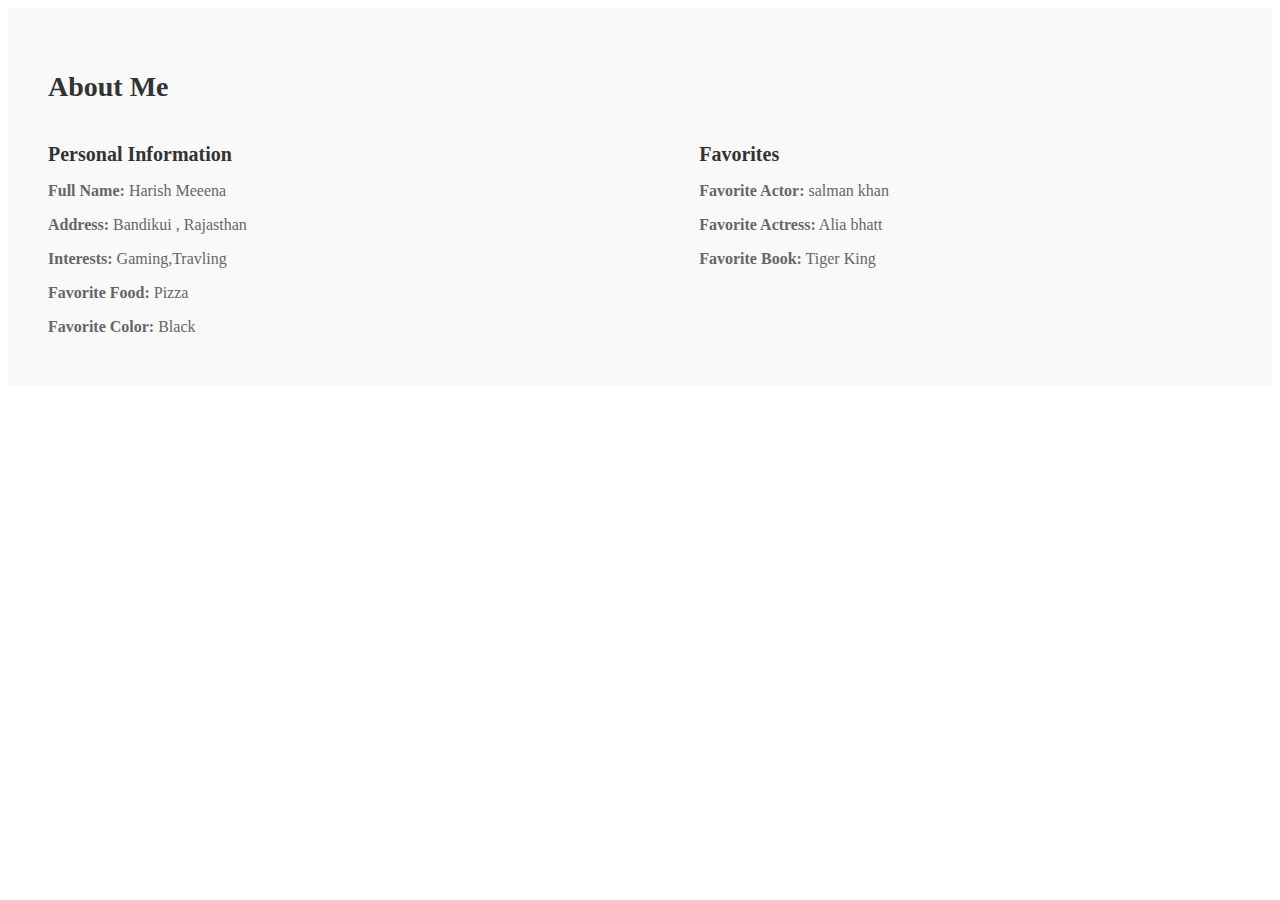
==== about.html @ 66af200e "Add files via upload" ====
<!DOCTYPE html>
<html lang="en">
<head>
    <meta charset="UTF-8">
    <meta name="viewport" content="width=device-width, initial-scale=1.0">
    <title>Document</title>
    <link rel="stylesheet" href="/about.css">
</head>
<body>
    <section id="about">
        <h2>About Me</h2>
        <div class="about-details">
            <div class="personal-info">
                <h3>Personal Information</h3>
                <p><strong>Full Name:</strong> Harish Meeena</p>
                <p><strong>Address:</strong> Bandikui , Rajasthan</p>
                <p><strong>Interests:</strong> Gaming,Travling </p>
                <p><strong>Favorite Food:</strong> Pizza</p>
                <p><strong>Favorite Color:</strong> Black</p>
            </div>
            <div class="favorites">
                <h3>Favorites</h3>
                <p><strong>Favorite Actor:</strong> salman khan </p>
                <p><strong>Favorite Actress:</strong> Alia bhatt</p>
                <p><strong>Favorite Book:</strong> Tiger King </p>
                <!-- Add more favorites as needed -->
            </div>
        </div>
    </section>
    
</body>
</html>
---- about.css ----
/* Style for the About Me section */
#about {
    padding: 40px;
    background-color: #f9f9f9;
}

#about h2 {
    font-size: 28px;
    color: #333;
    margin-bottom: 20px;
}

.about-details {
    display: flex;
    justify-content: space-between;
    align-items: flex-start;
}

.about-details h3 {
    font-size: 20px;
    color: #333;
    margin-bottom: 10px;
}

.personal-info,
.favorites {
    width: 45%;
}

.personal-info p,
.favorites p {
    font-size: 16px;
    color: #666;
    margin-bottom: 10px;
}

/* Media query for responsive design */
@media screen and (max-width: 768px) {
    .about-details {
        flex-direction: column;
    }

    .personal-info,
    .favorites {
        width: 100%;
        margin-bottom: 20px;
    }
}
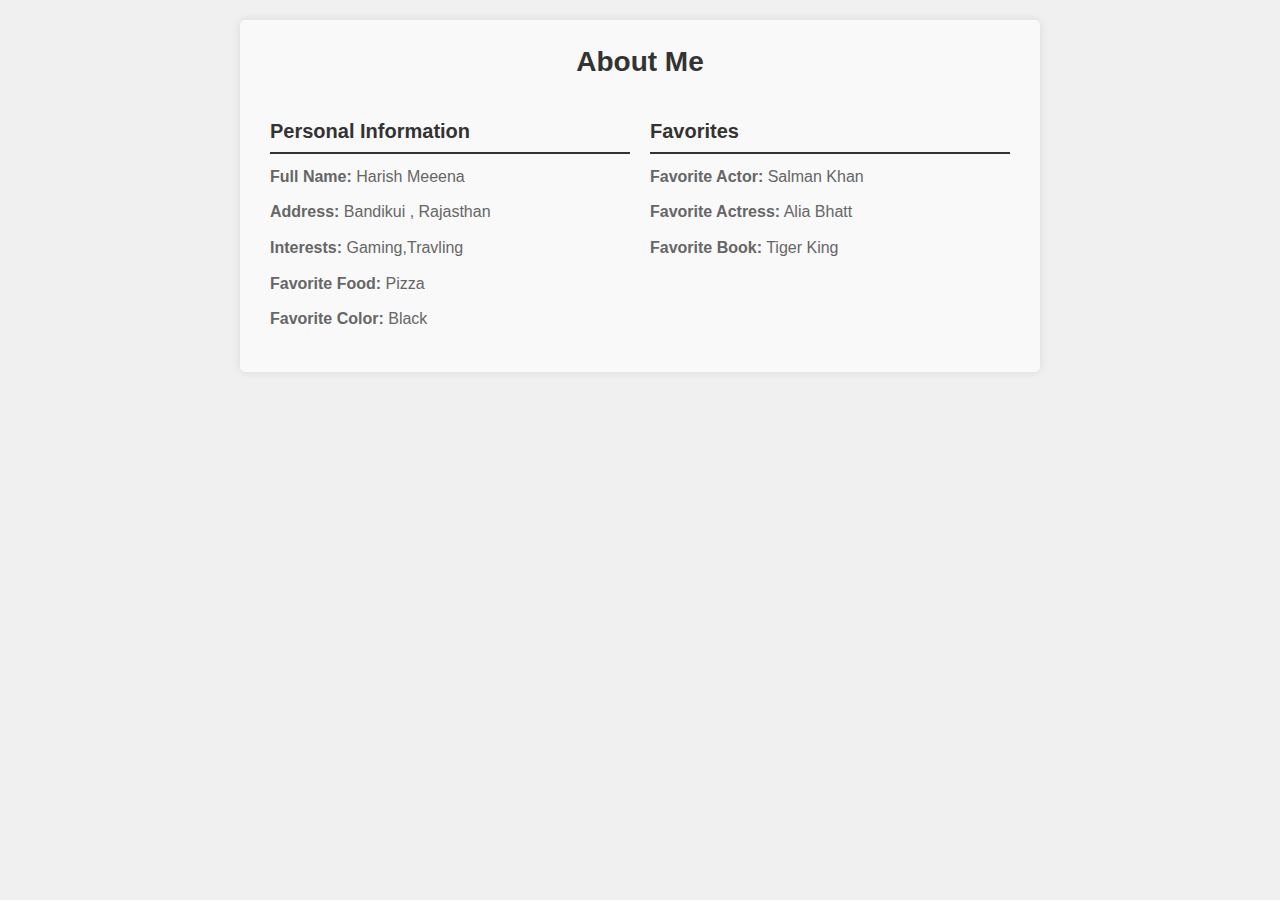
==== commit c1bffceb: "Update about.html" ====
--- a/about.html
+++ b/about.html
@@ -5,6 +5,67 @@
     <meta name="viewport" content="width=device-width, initial-scale=1.0">
     <title>Document</title>
     <link rel="stylesheet" href="/about.css">
+    <style>
+        /* Resetting default browser styles */
+        * {
+            box-sizing: border-box;
+            margin: 0;
+            padding: 0;
+        }
+
+        body {
+            font-family: Arial, sans-serif;
+            line-height: 1.6;
+            background-color: #f0f0f0;
+            padding: 20px;
+        }
+
+        #about {
+            width: 100%;
+            max-width: 800px;
+            margin: 0 auto;
+            padding: 20px;
+            box-shadow: 0 0 10px rgba(0, 0, 0, 0.1);
+            border-radius: 5px;
+            background-color: #f9f9f9;
+        }
+
+        h2 {
+            text-align: center;
+            font-size: 24px;
+            margin-bottom: 20px;
+        }
+
+        h3 {
+            font-size: 18px;
+            margin-bottom: 10px;
+        }
+
+        p {
+            margin-bottom: 5px;
+        }
+
+        .about-details {
+            display: flex;
+            justify-content: space-between;
+            margin-top: 20px;
+        }
+
+        .personal-info, .favorites {
+            flex: 1;
+            padding: 10px;
+        }
+
+        .personal-info h3, .favorites h3 {
+            border-bottom: 2px solid #333;
+            padding-bottom: 5px;
+            margin-bottom: 10px;
+        }
+
+        .favorites p {
+            margin-bottom: 10px;
+        }
+    </style>
 </head>
 <body>
     <section id="about">
@@ -20,13 +81,12 @@
             </div>
             <div class="favorites">
                 <h3>Favorites</h3>
-                <p><strong>Favorite Actor:</strong> salman khan </p>
-                <p><strong>Favorite Actress:</strong> Alia bhatt</p>
-                <p><strong>Favorite Book:</strong> Tiger King </p>
+                <p><strong>Favorite Actor:</strong> Salman Khan</p>
+                <p><strong>Favorite Actress:</strong> Alia Bhatt</p>
+                <p><strong>Favorite Book:</strong> Tiger King</p>
                 <!-- Add more favorites as needed -->
             </div>
         </div>
     </section>
-    
 </body>
-</html>+</html>
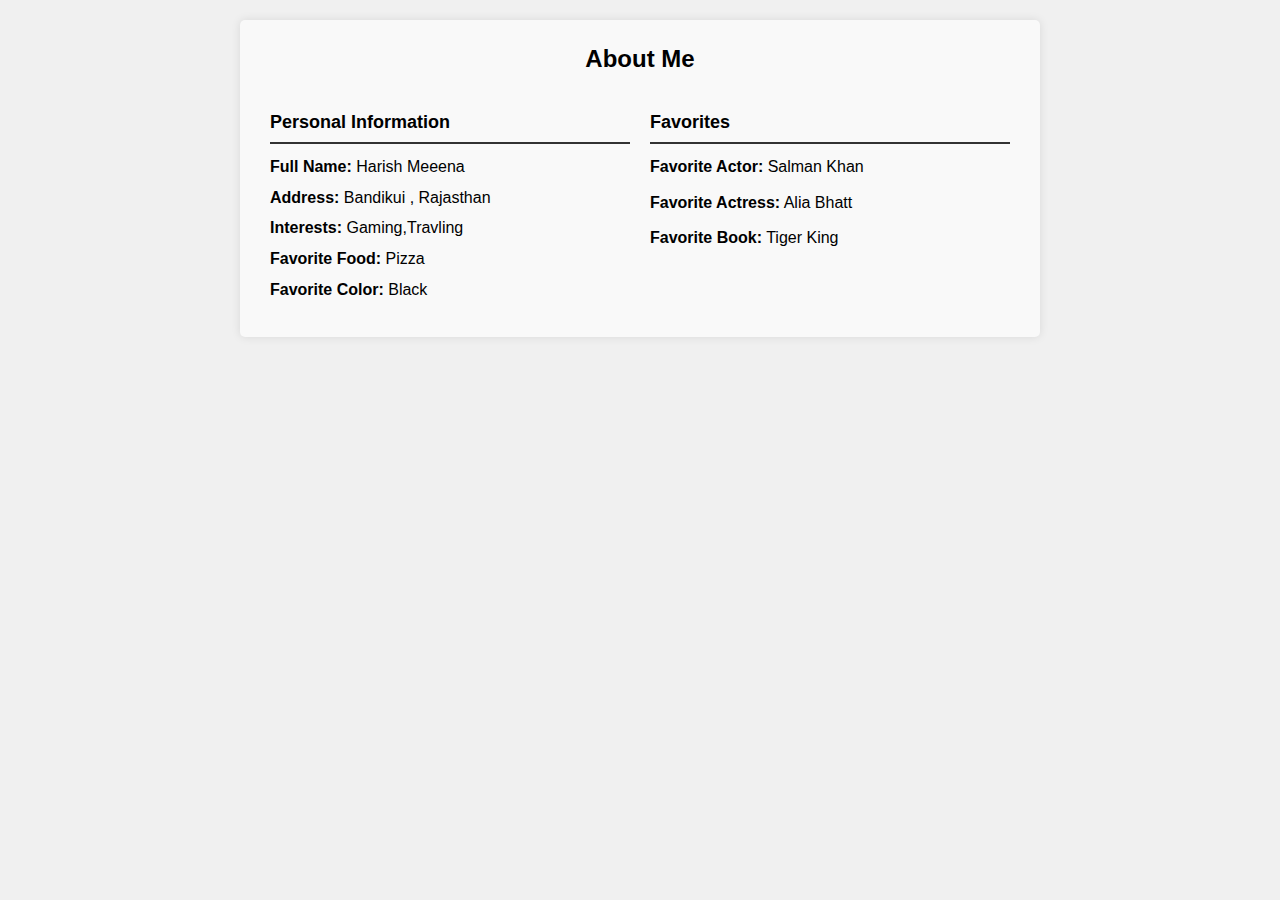
==== commit 213d628b: "Update about.html" ====
--- a/about.html
+++ b/about.html
@@ -4,7 +4,7 @@
     <meta charset="UTF-8">
     <meta name="viewport" content="width=device-width, initial-scale=1.0">
     <title>Document</title>
-    <link rel="stylesheet" href="/about.css">
+    <link rel="stylesheet" href="">
     <style>
         /* Resetting default browser styles */
         * {
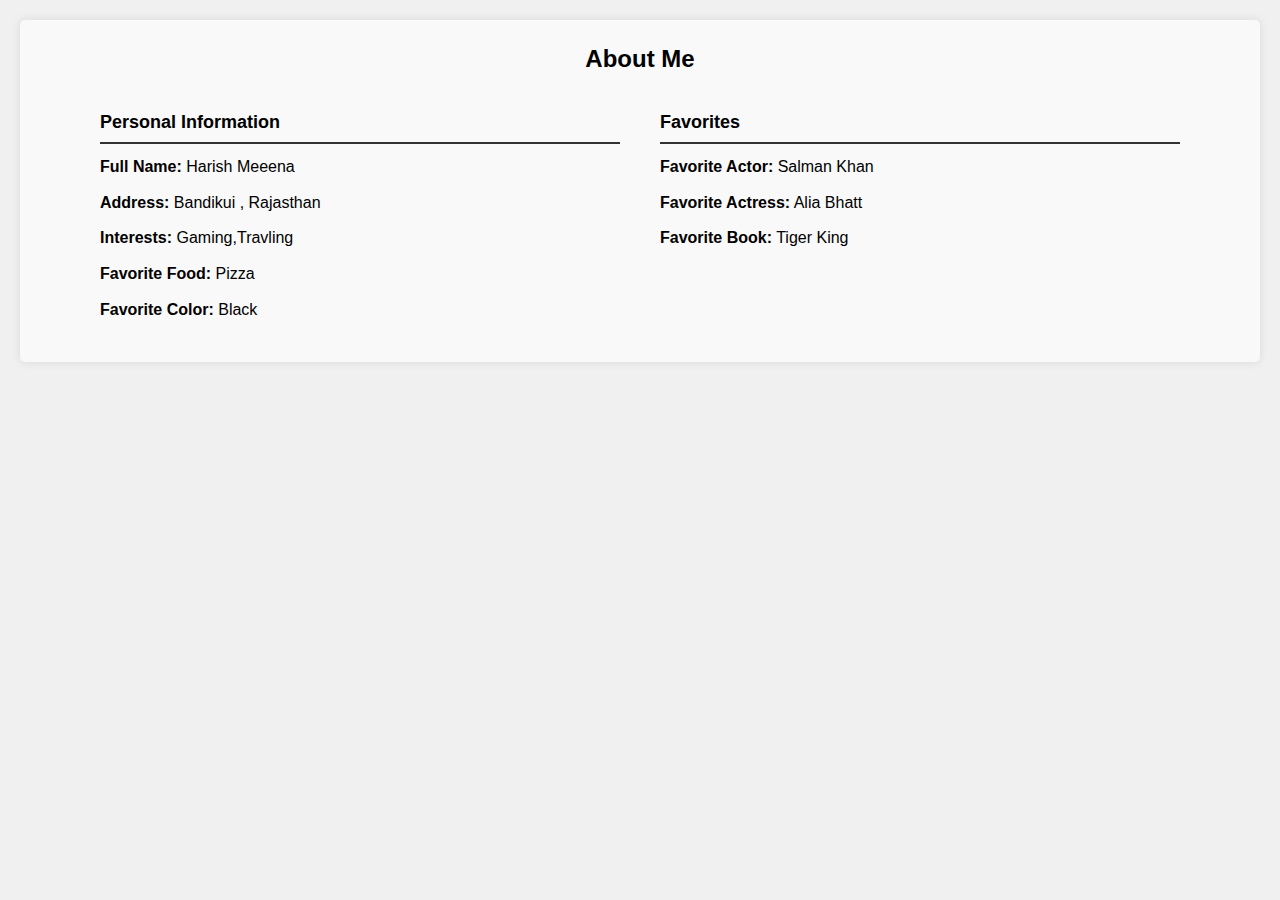
==== commit e0576f3f: "Update about.html" ====
--- a/about.html
+++ b/about.html
@@ -4,68 +4,8 @@
     <meta charset="UTF-8">
     <meta name="viewport" content="width=device-width, initial-scale=1.0">
     <title>Document</title>
-    <link rel="stylesheet" href="">
-    <style>
-        /* Resetting default browser styles */
-        * {
-            box-sizing: border-box;
-            margin: 0;
-            padding: 0;
-        }
-
-        body {
-            font-family: Arial, sans-serif;
-            line-height: 1.6;
-            background-color: #f0f0f0;
-            padding: 20px;
-        }
-
-        #about {
-            width: 100%;
-            max-width: 800px;
-            margin: 0 auto;
-            padding: 20px;
-            box-shadow: 0 0 10px rgba(0, 0, 0, 0.1);
-            border-radius: 5px;
-            background-color: #f9f9f9;
-        }
-
-        h2 {
-            text-align: center;
-            font-size: 24px;
-            margin-bottom: 20px;
-        }
-
-        h3 {
-            font-size: 18px;
-            margin-bottom: 10px;
-        }
-
-        p {
-            margin-bottom: 5px;
-        }
-
-        .about-details {
-            display: flex;
-            justify-content: space-between;
-            margin-top: 20px;
-        }
-
-        .personal-info, .favorites {
-            flex: 1;
-            padding: 10px;
-        }
-
-        .personal-info h3, .favorites h3 {
-            border-bottom: 2px solid #333;
-            padding-bottom: 5px;
-            margin-bottom: 10px;
-        }
-
-        .favorites p {
-            margin-bottom: 10px;
-        }
-    </style>
+    <link rel="stylesheet" href="/about.css">
+   
 </head>
 <body>
     <section id="about">
--- a/about.css
+++ b/about.css
@@ -0,0 +1,67 @@
+/* Resetting default browser styles */
+* {
+    box-sizing: border-box;
+    margin: 0;
+    padding: 0;
+}
+
+body {
+    font-family: Arial, sans-serif;
+    line-height: 1.6;
+    background-color: #f0f0f0;
+    padding: 20px;
+}
+
+#about {
+    width: 100%;
+    margin: 0 auto;
+    padding: 20px;
+    box-shadow: 0 0 10px rgba(0, 0, 0, 0.1);
+    border-radius: 5px;
+    background-color: #f9f9f9;
+}
+
+h2 {
+    text-align: center;
+    font-size: 24px;
+    margin-bottom: 20px;
+}
+
+h3 {
+    font-size: 18px;
+    margin-bottom: 10px;
+}
+
+p {
+    margin-bottom: 10px;
+}
+
+.about-details {
+    display: flex;
+    flex-wrap: wrap;
+    justify-content: center;
+}
+
+.personal-info, .favorites {
+    flex: 0 0 100%;
+    padding: 10px;
+    margin-top: 20px;
+}
+
+.personal-info h3, .favorites h3 {
+    border-bottom: 2px solid #333;
+    padding-bottom: 5px;
+    margin-bottom: 10px;
+}
+
+.favorites p {
+    margin-bottom: 10px;
+}
+
+@media (min-width: 768px) {
+    .personal-info, .favorites {
+        flex: 0 0 45%;
+        margin: 0 10px;
+    }
+}
+
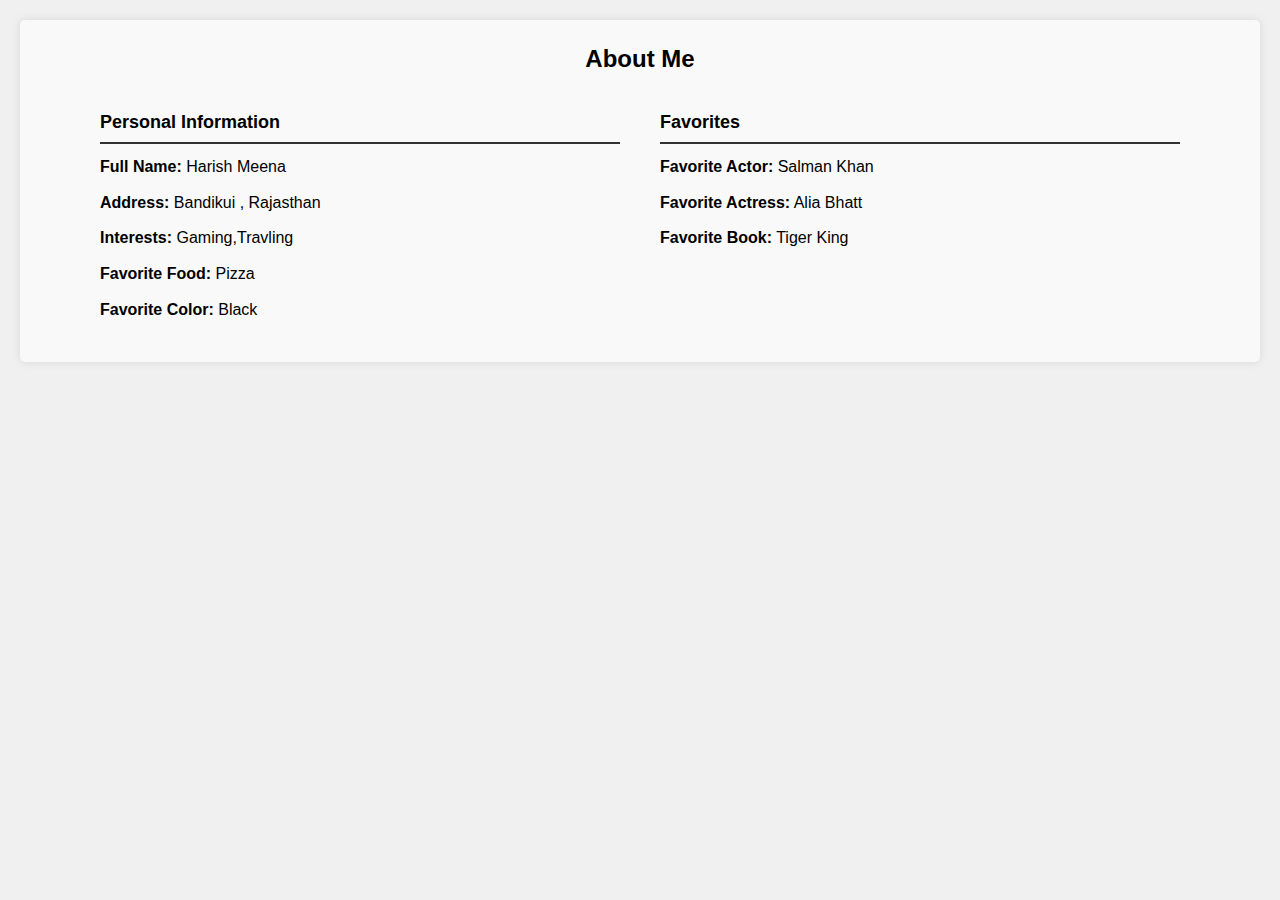
==== commit 829025fa: "Update about.html" ====
--- a/about.html
+++ b/about.html
@@ -13,7 +13,7 @@
         <div class="about-details">
             <div class="personal-info">
                 <h3>Personal Information</h3>
-                <p><strong>Full Name:</strong> Harish Meeena</p>
+                <p><strong>Full Name:</strong> Harish Meena</p>
                 <p><strong>Address:</strong> Bandikui , Rajasthan</p>
                 <p><strong>Interests:</strong> Gaming,Travling </p>
                 <p><strong>Favorite Food:</strong> Pizza</p>
